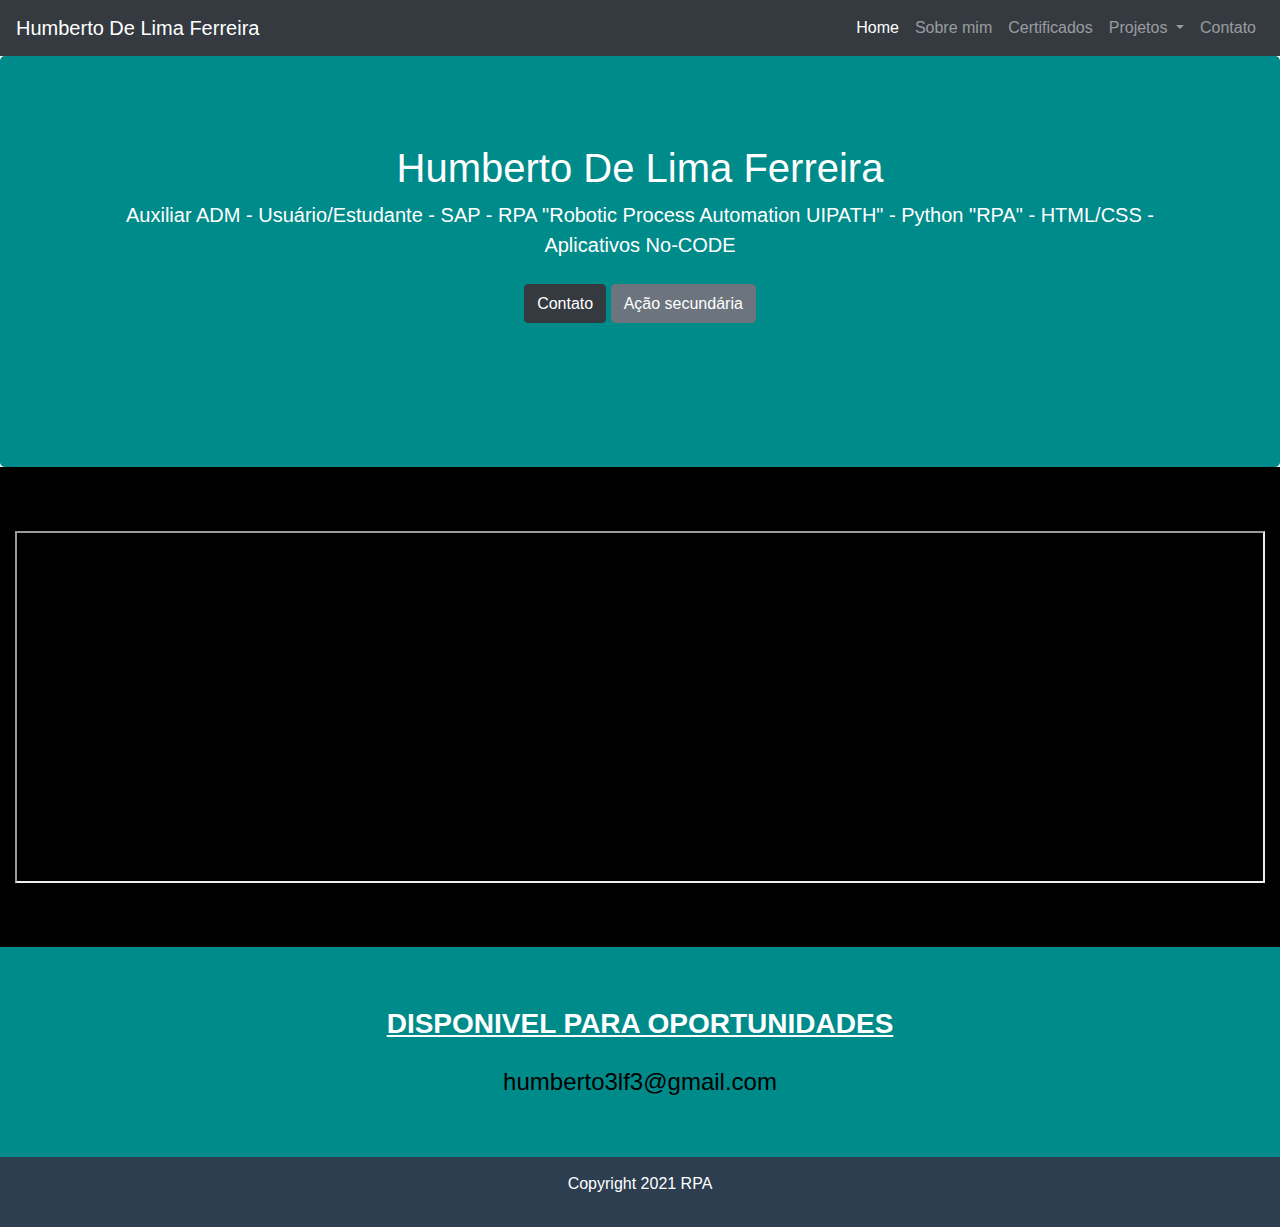
==== index.html @ 2e9c784e "adcionado arq novos" ====
<!DOCTYPE html>
<html lang="en">
<head>
  <title> Meu Portfólio</title> 
  <meta charset="UTF-8">
    <meta name = "viewport" content="width=device-width,"initial-scale=1.0>
    <meta http-equiv="X-UA- COmpatible" content="=ie=edge>"
    <link rel="stylesheet" href="https://stackpath.bootstrapcdn.com/bootstrap/4.1.3/css/bootstrap.min.css" integrity="sha384-MCw98/SFnGE8fJT3GXwEOngsV7Zt27NXFoaoApmYm81iuXoPkFOJwJ8ERdknLPMO" crossorigin="anonymous">
<script src="https://stackpath.bootstrapcdn.com/bootstrap/4.1.3/js/bootstrap.min.js" integrity="sha384-ChfqqxuZUCnJSK3+MXmPNIyE6ZbWh2IMqE241rYiqJxyMiZ6OW/JmZQ5stwEULTy" crossorigin="anonymous"></script>
<link rel="stylesheet" href="https://stackpath.bootstrapcdn.com/bootstrap/4.1.3/css/bootstrap.min.css" integrity="sha384-MCw98/SFnGE8fJT3GXwEOngsV7Zt27NXFoaoApmYm81iuXoPkFOJwJ8ERdknLPMO" crossorigin="anonymous">
<script src="https://stackpath.bootstrapcdn.com/bootstrap/4.1.3/js/bootstrap.min.js" integrity="sha384-ChfqqxuZUCnJSK3+MXmPNIyE6ZbWh2IMqE241rYiqJxyMiZ6OW/JmZQ5stwEULTy" crossorigin="anonymous"></script>
<script src="https://kit.fontawesome.com/cab637d363.js" crossorigin="anonymous"></script>
<link rel="stylesheet" href="https://maxcdn.bootstrapcdn.com/bootstrap/4.0.0/css/bootstrap.min.css">
<script src="https://ajax.googleapis.com/ajax/libs/jquery/3.3.1/jquery.min.js"></script>
<script src="https://cdnjs.cloudflare.com/ajax/libs/popper.js/1.12.9/umd/popper.min.js"></script>
<script src="https://maxcdn.bootstrapcdn.com/bootstrap/4.0.0/js/bootstrap.min.js"></script>
<link rel="stylesheet" href="style.css"/>
<link
</head>

<body>
  <!--nav bar2-->
  <nav class="navbar navbar-expand-md navbar-dark bg-dark">
    <a class="navbar-brand" href="#">Humberto De Lima Ferreira</a>
    <button class="navbar-toggler" type="button" data-toggle="collapse" data-target="#navbarSupportedContent">
      <span class="navbar-toggler-icon"></span>
    </button>
  
    <div class="collapse navbar-collapse" id="navbarSupportedContent">
      <ul class="navbar-nav ml-auto">
        <li class="nav-item active">
          <a class="nav-link" href="#home">Home</a>
        </li>
        <li class="nav-item">
          <a class="nav-link" href="#sobre-mim">Sobre mim</a>
        </li>
        <li class="nav-item">
          <a class="nav-link" href="certificados.html">Certificados</a>
        </li>
        <li class="nav-item dropdown">
          <a class="nav-link dropdown-toggle" href="#" id="navbarDropdown" role="button" data-toggle="dropdown">
            Projetos
          </a>
          <div class="dropdown-menu" aria-labelledby="navbarDropdown">
            <a class="dropdown-item" href="#">APP No-Code</a>
            <div class="dropdown-divider"></div>
            <a class="dropdown-item" href="#">Cursos</a>
          </div>
        </li>
        <li class="nav-item">
          <a class="nav-link" href="#contato">Contato</a>
        </li>
      </ul>
    </div>
  </nav>
      <!-–  icones linkdin -–>
      <section class="jumbotron text-center corPrimaria">
        <div class="container">
            <img class="foto-perfil"src="https://media-exp1.licdn.com/dms/image/C4D03AQFfGflD7Wmqvg/profile-displayphoto-shrink_200_200/0/1535891270674?e=1625097600&v=beta&t=goQ7BaCZn_tC6RS-rJaCzXlM3ZUtrWQkG4gIQc4assI" alt="">
             <h1 class="jumbotron-heading textoBranco "><font style="vertical-align: inherit;"><font style="vertical-align: inherit;">Humberto De Lima Ferreira</font></font></h1>
          <p class="lead textoBranco "><font style="vertical-align: inherit;"><font style="vertical-align: inherit;">Auxiliar ADM - Usuário/Estudante - SAP - RPA "Robotic Process Automation UIPATH" - Python "RPA" - HTML/CSS - Aplicativos No-CODE</font></font></p>
          <p>
            <a href="#contato" class="btn btn-dark my-2"><font style="vertical-align: inherit;"><font style="vertical-align: inherit;">Contato</font></font></a>
            <a href="#" class="btn btn-secondary my-2"><font style="vertical-align: inherit;"><font style="vertical-align: inherit;">Ação secundária</font></font></a>
          </p>
          <a href="https://www.linkedin.com/in/humberto-lima-ferreira-b31a5a16b/"><i class="textoBranco icones fab fa-linkedin"></i></a> 
         <a href="https://www.facebook.com/humberto.limaferreira"><i class="textoBranco  icones fab fa-facebook-square"></i></a> 
         <a href="https://www.jornadarpa.com.br/"><i class="textoBranco icones fas fa-graduation-cap"></i></a> 
          </div>
      </section>
      
  <div id="container">
   
     <div class="col">
      <div class="embed">
     
        <iframe src="https://www.youtube.com/embed/8sWNEfwx9gA" ></iframe>
      </div>
    </div>
  </div>

 <!--Contato-->
 <section class="corPrimaria" id="contato">
     <div>
        <div class="contair-fluid">
            <h3 style="padding-top: 60px;" class="text-center titulosBrancos">Disponivel para Oportunidades</h3>
            <a style="color: black;" href="maito:humberto3lf3@gmail.com"><h4 style="padding-bottom: 60px ; margin-bottom: 0px;" class="text-center">humberto3lf3@gmail.com</h4></a>
        </div>
 </div>
</section>

<!-- Footer-->

<footer class="textoFoot text-center corSecundaria">
    <p class="textoBranco corSecundaria">Copyright 2021 RPA</p>
</footer>

</body>
</html>
---- style.css ----
.foto-perfil{
    height: 100%;
    width: auto;
    max-width: 100%;
    border-radius: 50%;
}
.corPrimaria {
    background-color: #008B8B;
}
.corSecundaria{
    background-color:#2c3e50;
}
P {
    font-family: 'Helvetica Neue', Helvetica, Arial, sans-serif;
    color: blue !important;

}
.icones{
     padding-left: 5px;
     height: 3.5rem;
     width: 3.5rem;
     color: #fff!important;
     border-radius: 100%;
     font-size: 1.5rem;
     line-height: 3.5rem;
     
}
.titulosBrancos {
    text-decoration: underline;
    text-underline-position: below;
    padding-bottom: 20px;
    text-transform: uppercase;
    font-weight: 700;
    color: white;
}
.titulosVerde {
    text-decoration: underline;
    text-underline-position: below;
    padding-bottom: 20px;
    text-transform: uppercase;
    font-weight: 700;
    color:#2c3e50;

}
.textoBranco {
    color: white !important;
}
.jumbotron{
    margin-bottom: 0px;
}
.textoFoot {
    margin: 0px;
    padding-top: 15px;
    padding-bottom: 15px;

}
html{
    scroll-behavior: smooth;

}
#carouselExampleIndicators{
    color: black;
}

.embed{
    position: relative;
    width: 100%;
    padding-bottom: 28.12%;
}

.embed iframe {
    position: absolute;
    width: 100%;
    height: 100%;
}


#container {
padding-top: 5%;
width: 100%;
padding-bottom: 5%;
background:black;
}
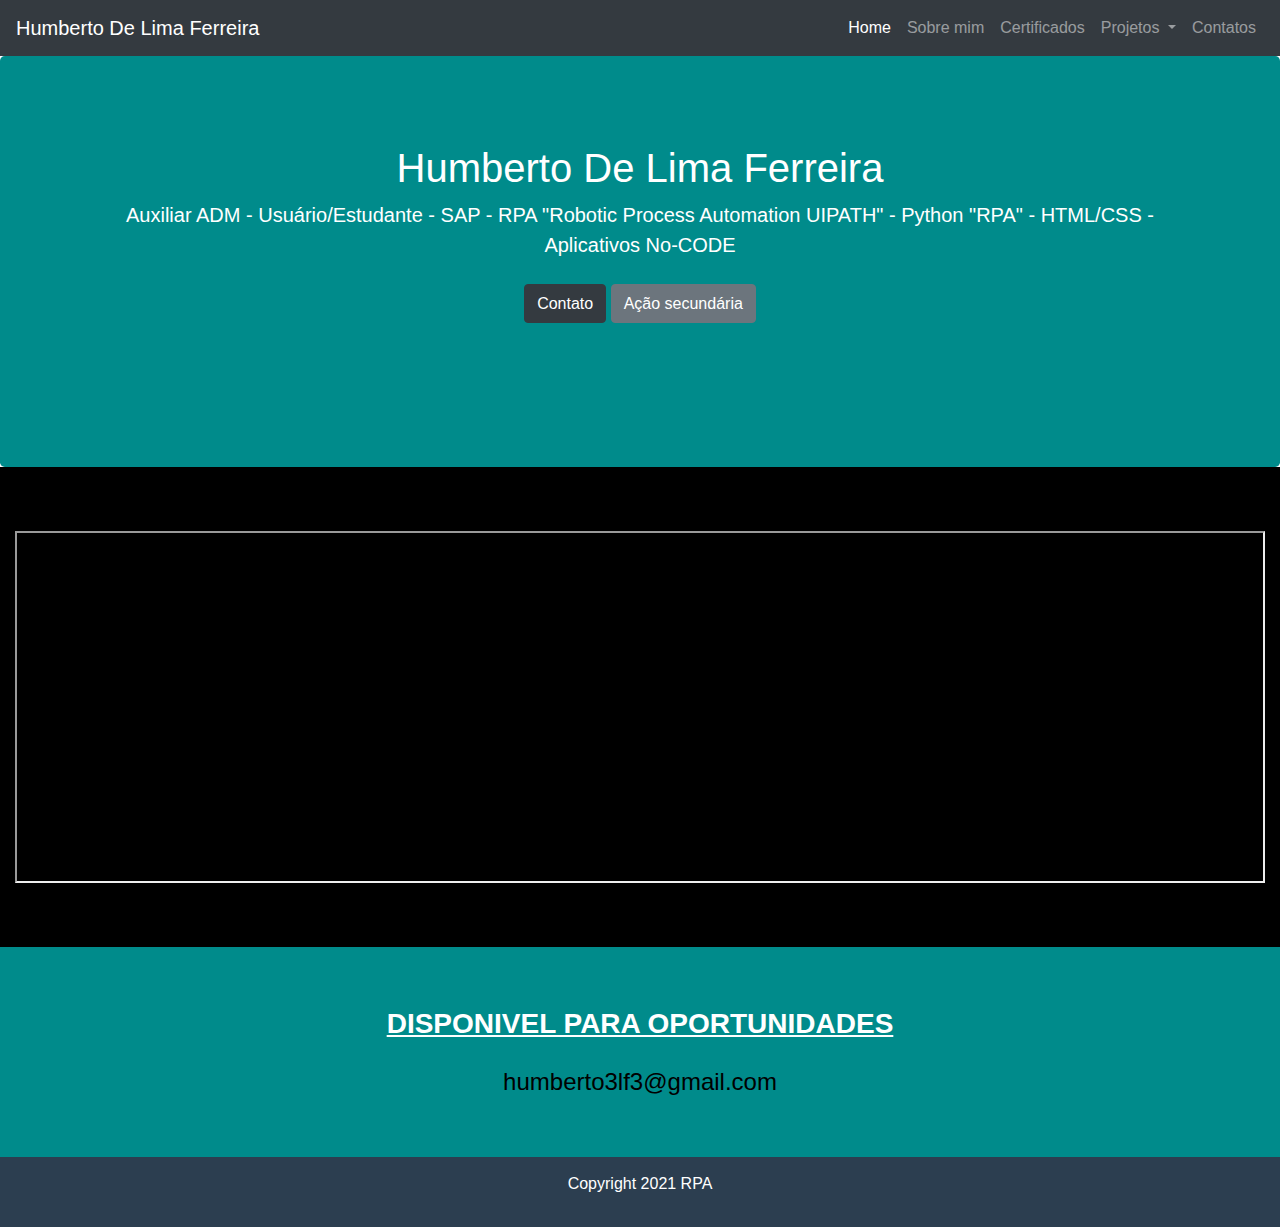
==== commit 825e5dc4: "contatos alterado" ====
--- a/index.html
+++ b/index.html
@@ -48,7 +48,7 @@
           </div>
         </li>
         <li class="nav-item">
-          <a class="nav-link" href="#contato">Contato</a>
+          <a class="nav-link" href="#contato">Contatos</a>
         </li>
       </ul>
     </div>
